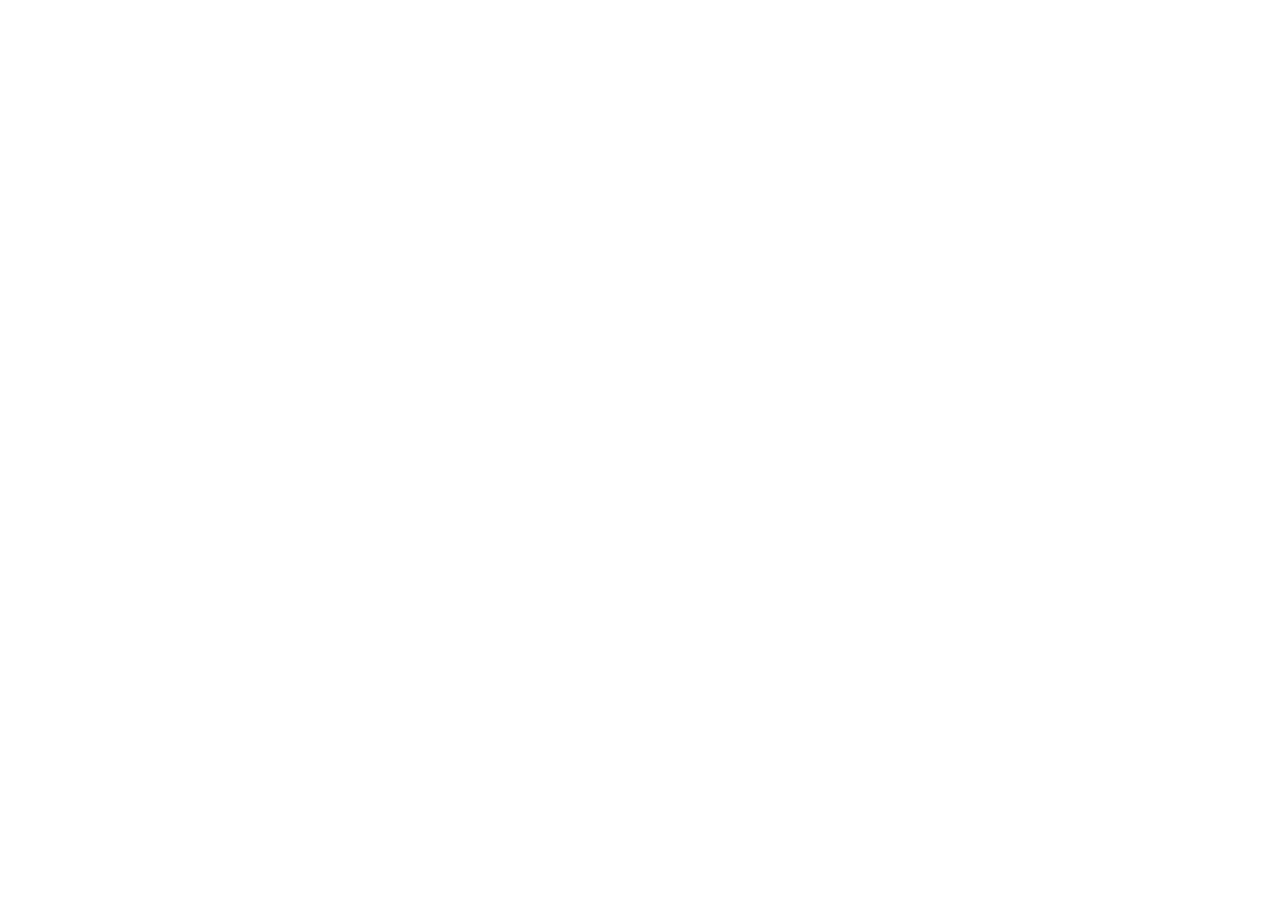
==== chamber/index.html @ 11d27975 "created meta property tags" ====
<!DOCTYPE html>
<html lang="en">
<head>

    <link rel="apple-touch-icon" sizes="180x180" href="images/favicon_io/apple-touch-icon.png">
    <link rel="icon" type="image/png" sizes="32x32" href="images/favicon_io/favicon-32x32.png">
    <link rel="icon" type="image/png" sizes="16x16" href="images/favicon_io/favicon-16x16.png">
    <link rel="manifest" href="/site.webmanifest">

    <meta charset="UTF-8">
    <meta name="viewport" content="width=device-width, initial-scale=1.0">
    <meta name="author" content="Cayleigh Leishman">
    <meta name="description" content="Course Assingment Portal for Cayleigh Leishman's WDD 23- Web Frontend Development Course.">
    <title>Chamber of Commerce</title>

    <meta property ="og:type" content="website">
    <meta property="og:url" content="https://cayleighleishman.github.io/wdd230/">
    <meta property="og:image" content="no idea what i need to put here yet" >

    
</head>

<body>


    
</body>
</html>
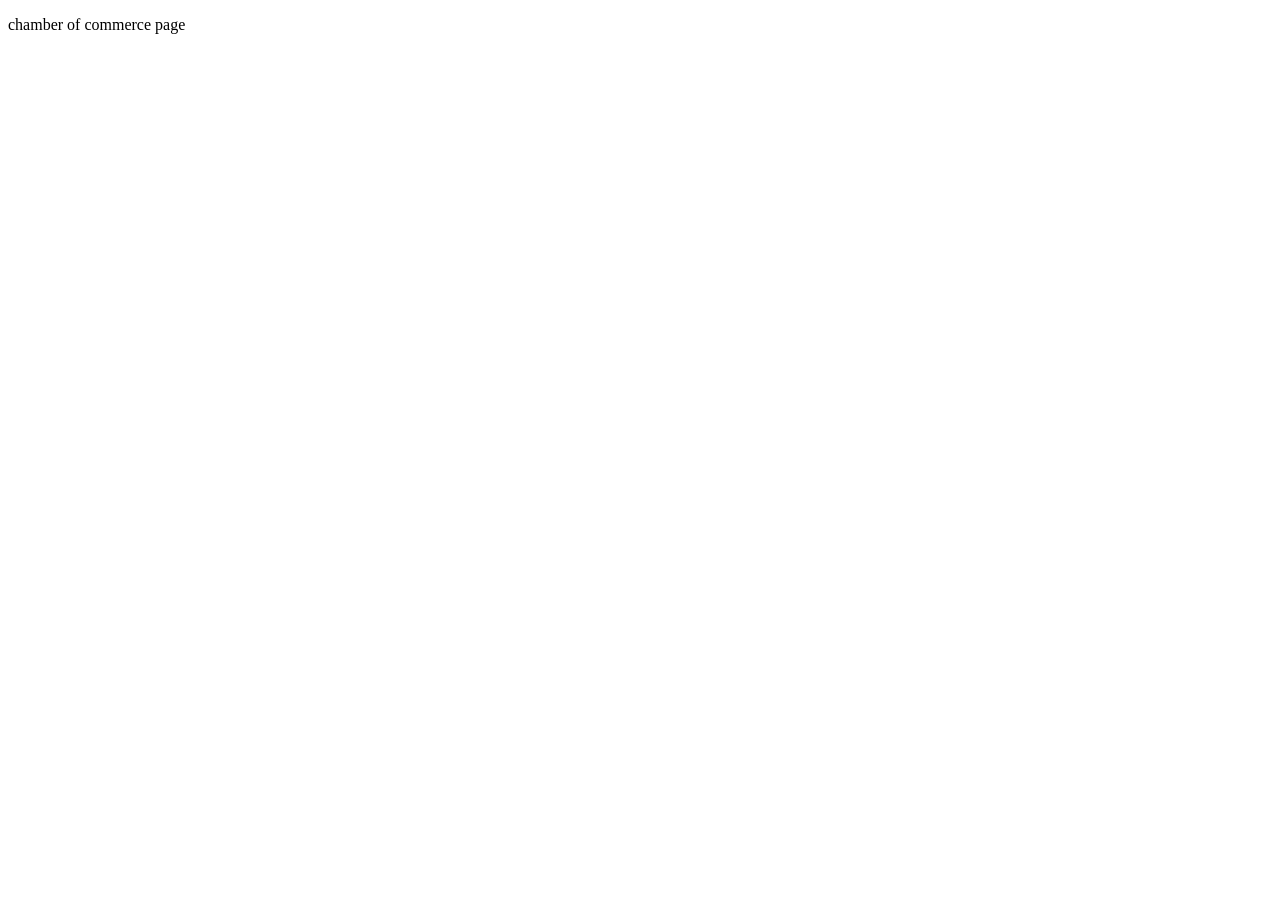
==== commit c5f5b526: "added proper meta tags" ====
--- a/chamber/index.html
+++ b/chamber/index.html
@@ -7,22 +7,25 @@
     <link rel="icon" type="image/png" sizes="16x16" href="images/favicon_io/favicon-16x16.png">
     <link rel="manifest" href="/site.webmanifest">
 
+
     <meta charset="UTF-8">
     <meta name="viewport" content="width=device-width, initial-scale=1.0">
     <meta name="author" content="Cayleigh Leishman">
     <meta name="description" content="Course Assingment Portal for Cayleigh Leishman's WDD 23- Web Frontend Development Course.">
     <title>Chamber of Commerce</title>
 
+
+    <meta property:"og:title" content = "Chamber of Comerce -Lethbridge, AB">
     <meta property ="og:type" content="website">
-    <meta property="og:url" content="https://cayleighleishman.github.io/wdd230/">
-    <meta property="og:image" content="no idea what i need to put here yet" >
+    <meta property="og:url" content="https://cayleighleishman.github.io/wdd230/chamber">
+    <meta property="og:image" content="no idea what i need to put here yet">
+    
 
-    
 </head>
 
 <body>
 
-
+<p>chamber of commerce page</p>
     
 </body>
 </html>
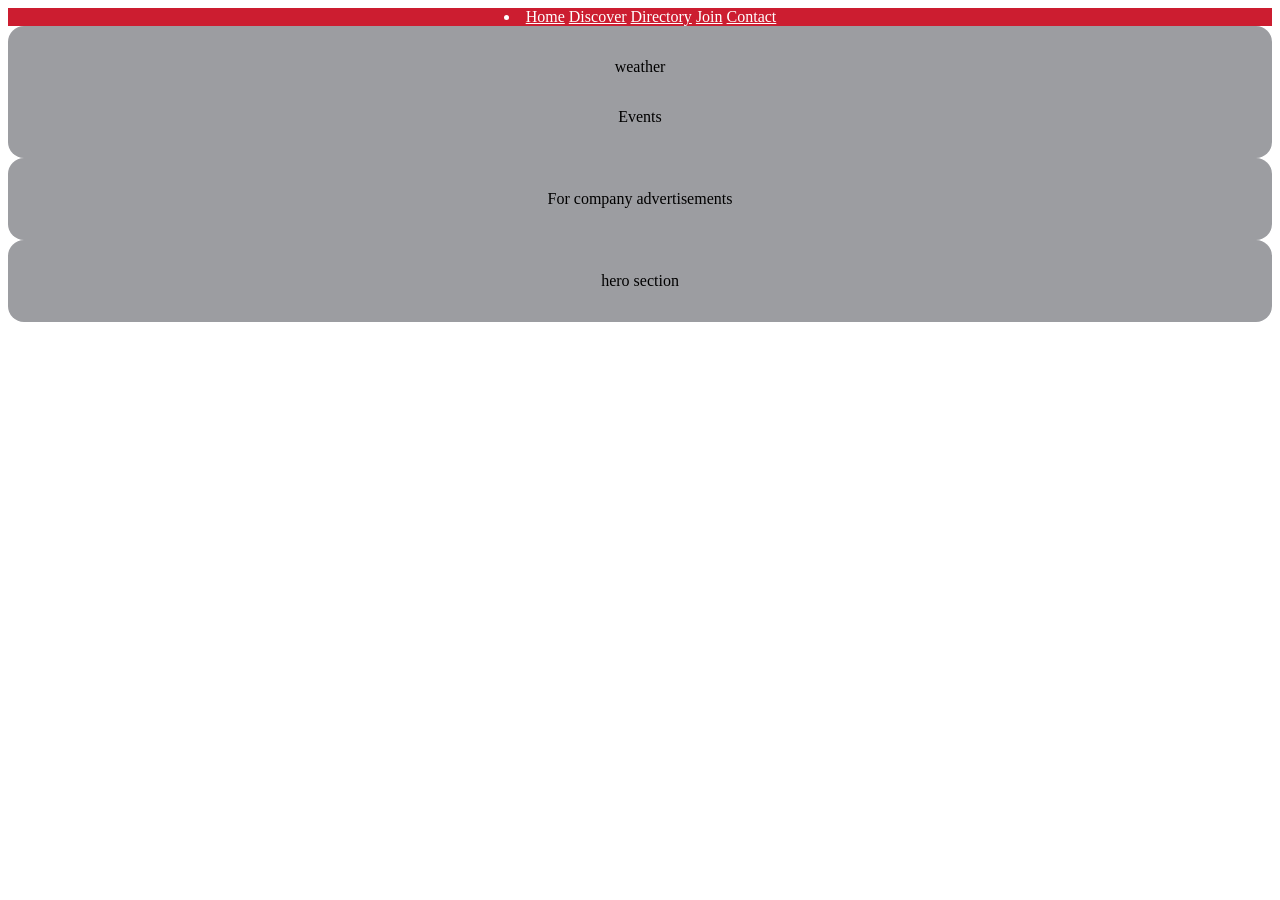
==== commit be3cea4a: "updated css and added photo for OG:image" ====
--- a/chamber/index.html
+++ b/chamber/index.html
@@ -7,25 +7,72 @@
     <link rel="icon" type="image/png" sizes="16x16" href="images/favicon_io/favicon-16x16.png">
     <link rel="manifest" href="/site.webmanifest">
 
-
+   
     <meta charset="UTF-8">
     <meta name="viewport" content="width=device-width, initial-scale=1.0">
     <meta name="author" content="Cayleigh Leishman">
     <meta name="description" content="Course Assingment Portal for Cayleigh Leishman's WDD 23- Web Frontend Development Course.">
     <title>Chamber of Commerce</title>
 
-
+    <!-- figure out what's going on with meta tags -->
     <meta property:"og:title" content = "Chamber of Comerce -Lethbridge, AB">
     <meta property ="og:type" content="website">
     <meta property="og:url" content="https://cayleighleishman.github.io/wdd230/chamber">
-    <meta property="og:image" content="no idea what i need to put here yet">
+    <!-- is this the right code for linking an image in my file -->
+    <meta property="og:image" href="images/lethbridge.jpg">
     
 
+    <link rel="stylesheet" href="styles/base.css">
+    <!-- <script src="styles/larger.css"></script>
+    <script src="styles/medium.css"></script> -->
 </head>
 
 <body>
+    <header>
+        <!-- <img src="images/lethbridge.jpg" alt="Highlevel bridge from Lethbridge Alberta"> -->
+    </header>
 
-<p>chamber of commerce page</p>
+    <nav>
+        <a href="#" id="menu"
+        <ul>
+            <li>
+                <a href="#" >Home</a>
+                <a href="#" >Discover</a>
+                <a href="#" >Directory</a>
+                <a href="#" >Join</a>
+                <a href="#" >Contact</a>
+            </li>
+        </ul>
+    </nav>
+
+    <main>
+
+        <section id="card, Current Events">
+            <div class="card">
+                <p>weather</p>
+            </div>
+
+            <div class="card">
+                <p>Events</p>
+            </div>
+        </section>
+
+
+        <section id="company_advertisements"> 
+            <p>For company advertisements</p>
+        </section>
+
+        <section id="Hero">  
+            <p>hero section</p>
+            <div class="">
+            </div>
+
+        </section>
+
+      
+    </main>
+
+
     
 </body>
 </html>
--- a/chamber/styles/base.css
+++ b/chamber/styles/base.css
@@ -0,0 +1,46 @@
+
+* {
+    box-sizing: border-box;
+}
+header{
+    background-color: #9C9DA1;
+    /* display: grid;
+    place-items:center; */
+}
+body{
+    background-color: white;
+}
+
+nav{
+    background-color:#CC1D30;
+    color:white;
+}
+
+nav a{
+    color:white;
+}
+
+nav a:hover {
+    color:navy;
+}
+
+
+section{
+
+    background-color: #9C9DA1;
+    width:100%;
+    padding:16px;
+    border-radius:16px;
+
+}
+
+img {
+    padding: 10px;
+    width: 140px;
+    height: 140px;
+}
+
+footer,header,nav,main,section{
+    display: grid;
+    place-items: center;
+}
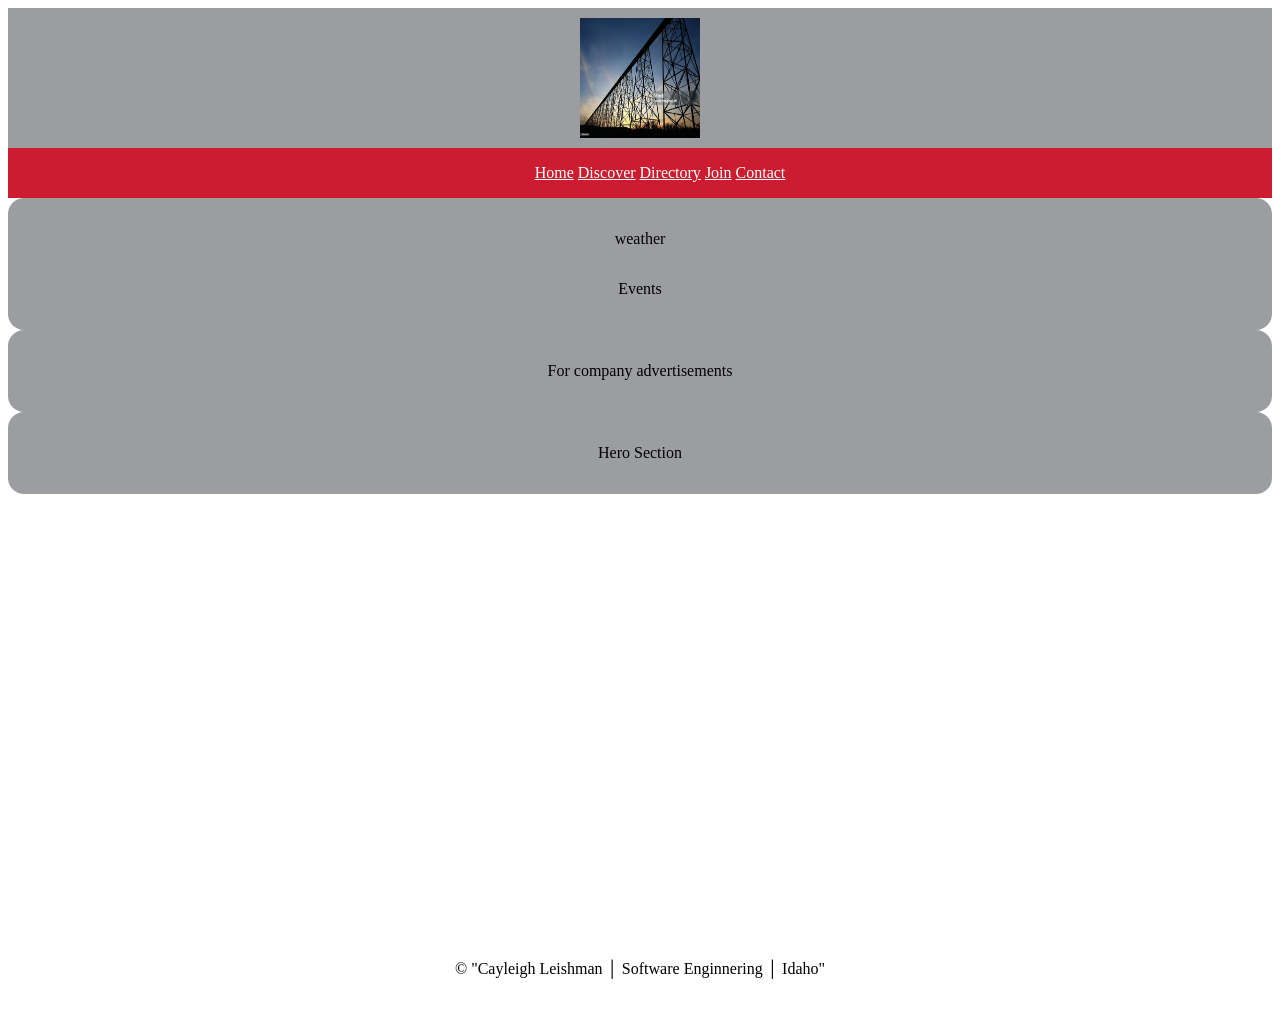
==== commit af7dcb7e: "added favicon and css code" ====
--- a/chamber/index.html
+++ b/chamber/index.html
@@ -2,46 +2,43 @@
 <html lang="en">
 <head>
 
-    <link rel="apple-touch-icon" sizes="180x180" href="images/favicon_io/apple-touch-icon.png">
-    <link rel="icon" type="image/png" sizes="32x32" href="images/favicon_io/favicon-32x32.png">
-    <link rel="icon" type="image/png" sizes="16x16" href="images/favicon_io/favicon-16x16.png">
+    <link rel="apple-touch-icon" sizes="180x180" href="/apple-touch-icon.png">
+    <link rel="icon" type="image/png" sizes="32x32" href="/favicon-32x32.png">
+    <link rel="icon" type="image/png" sizes="16x16" href="/favicon-16x16.png">
     <link rel="manifest" href="/site.webmanifest">
-
    
     <meta charset="UTF-8">
     <meta name="viewport" content="width=device-width, initial-scale=1.0">
     <meta name="author" content="Cayleigh Leishman">
-    <meta name="description" content="Course Assingment Portal for Cayleigh Leishman's WDD 23- Web Frontend Development Course.">
+    <meta name="description" content="Chamber of Commerce -Lethbridge Alberta.">
     <title>Chamber of Commerce</title>
 
     <!-- figure out what's going on with meta tags -->
-    <meta property:"og:title" content = "Chamber of Comerce -Lethbridge, AB">
+    <meta property="og:title" content = "Chamber of Comerce -Lethbridge, AB">
     <meta property ="og:type" content="website">
     <meta property="og:url" content="https://cayleighleishman.github.io/wdd230/chamber">
-    <!-- is this the right code for linking an image in my file -->
+    <!-- is this the right code for linking an image in my file? -->
     <meta property="og:image" href="images/lethbridge.jpg">
     
 
     <link rel="stylesheet" href="styles/base.css">
-    <!-- <script src="styles/larger.css"></script>
-    <script src="styles/medium.css"></script> -->
+    <script src="styles/larger.css"></script>
+    <script src="styles/medium.css"></script>
 </head>
 
 <body>
     <header>
-        <!-- <img src="images/lethbridge.jpg" alt="Highlevel bridge from Lethbridge Alberta"> -->
+        <img src="images/lethbridge.jpg" alt="Highlevel bridge from Lethbridge, Alberta"> 
     </header>
 
     <nav>
-        <a href="#" id="menu"
+        <a href="#" id="menu"></a>
         <ul>
-            <li>
-                <a href="#" >Home</a>
-                <a href="#" >Discover</a>
-                <a href="#" >Directory</a>
-                <a href="#" >Join</a>
-                <a href="#" >Contact</a>
-            </li>
+            <a href="#" >Home</a>
+            <a href="#" >Discover</a>
+            <a href="#" >Directory</a>
+            <a href="#" >Join</a>
+            <a href="#" >Contact</a>
         </ul>
     </nav>
 
@@ -63,16 +60,27 @@
         </section>
 
         <section id="Hero">  
-            <p>hero section</p>
-            <div class="">
+            <div class=""> 
+                <p>Hero Section</p>
             </div>
-
         </section>
 
-      
+      <iframe src="https://www.google.com/maps/embed?pb=!1m18!1m12!1m3!1d165195.15387673897!2d-113.01039704547385!3d49.688690795219344!2m3!1f0!2f0!3f0!3m2!1i1024!2i768!4f13.1!3m3!1m2!1s0x536e864af15acd23%3A0x1c5c78e36295beae!2sLethbridge%2C%20AB%2C%20Canada!5e0!3m2!1sen!2sus!4v1707761148490!5m2!1sen!2sus" width="600" height="450" style="border:0;" allowfullscreen="" loading="lazy" referrerpolicy="no-referrer-when-downgrade"></iframe> 
     </main>
 
+    
 
-    
+    <footer> 
+       
+
+        <p> © <span id="copyrightYear"></span>
+        "Cayleigh Leishman │ Software Enginnering │ Idaho" </p>
+
+        <p id="lastModified"></p>
+
+
+    </footer>
+
+
 </body>
 </html>
--- a/chamber/styles/base.css
+++ b/chamber/styles/base.css
@@ -24,14 +24,11 @@
     color:navy;
 }
 
-
 section{
-
     background-color: #9C9DA1;
     width:100%;
     padding:16px;
     border-radius:16px;
-
 }
 
 img {
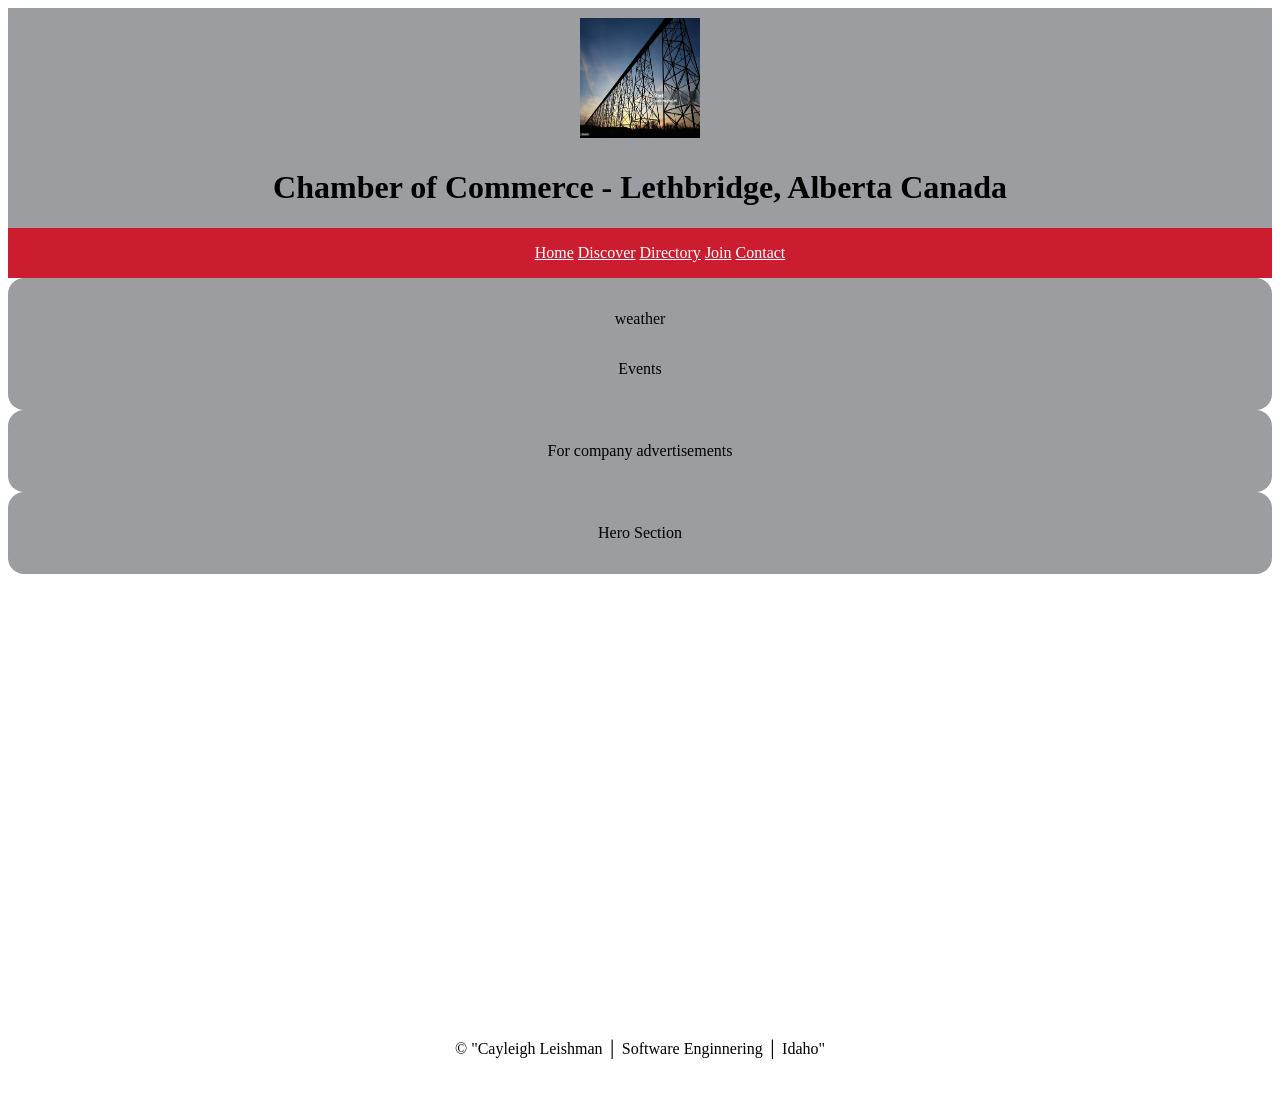
==== commit 9b3f5930: "added <h1> tag line 33" ====
--- a/chamber/index.html
+++ b/chamber/index.html
@@ -27,8 +27,10 @@
 </head>
 
 <body>
+
     <header>
         <img src="images/lethbridge.jpg" alt="Highlevel bridge from Lethbridge, Alberta"> 
+        <h1>Chamber of Commerce - Lethbridge, Alberta Canada</h1>
     </header>
 
     <nav>
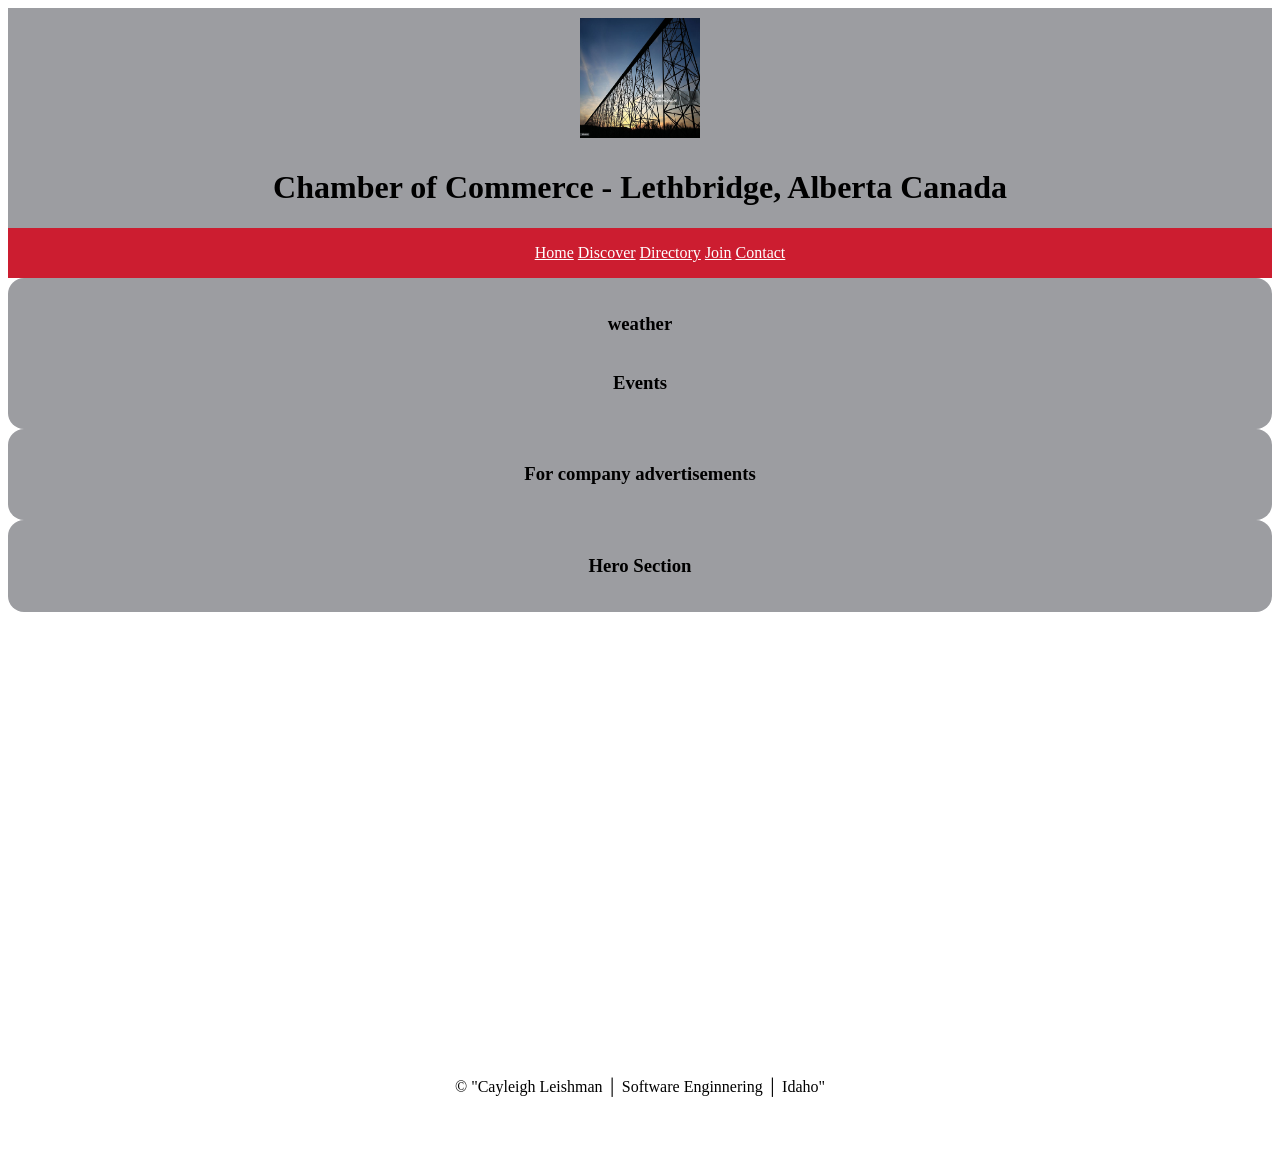
==== commit 2130eaa0: "added images, changed css and added <picture> elements" ====
--- a/chamber/index.html
+++ b/chamber/index.html
@@ -46,24 +46,24 @@
 
     <main>
 
-        <section id="card, Current Events">
+        <section id="card, current_events">
             <div class="card">
-                <p>weather</p>
+                <h3>weather</h3>
             </div>
 
             <div class="card">
-                <p>Events</p>
+                <h3>Events</h3>
             </div>
         </section>
 
 
         <section id="company_advertisements"> 
-            <p>For company advertisements</p>
+            <h3>For company advertisements</h3>
         </section>
 
         <section id="Hero">  
             <div class=""> 
-                <p>Hero Section</p>
+                <h3>Hero Section</h3>
             </div>
         </section>
 
